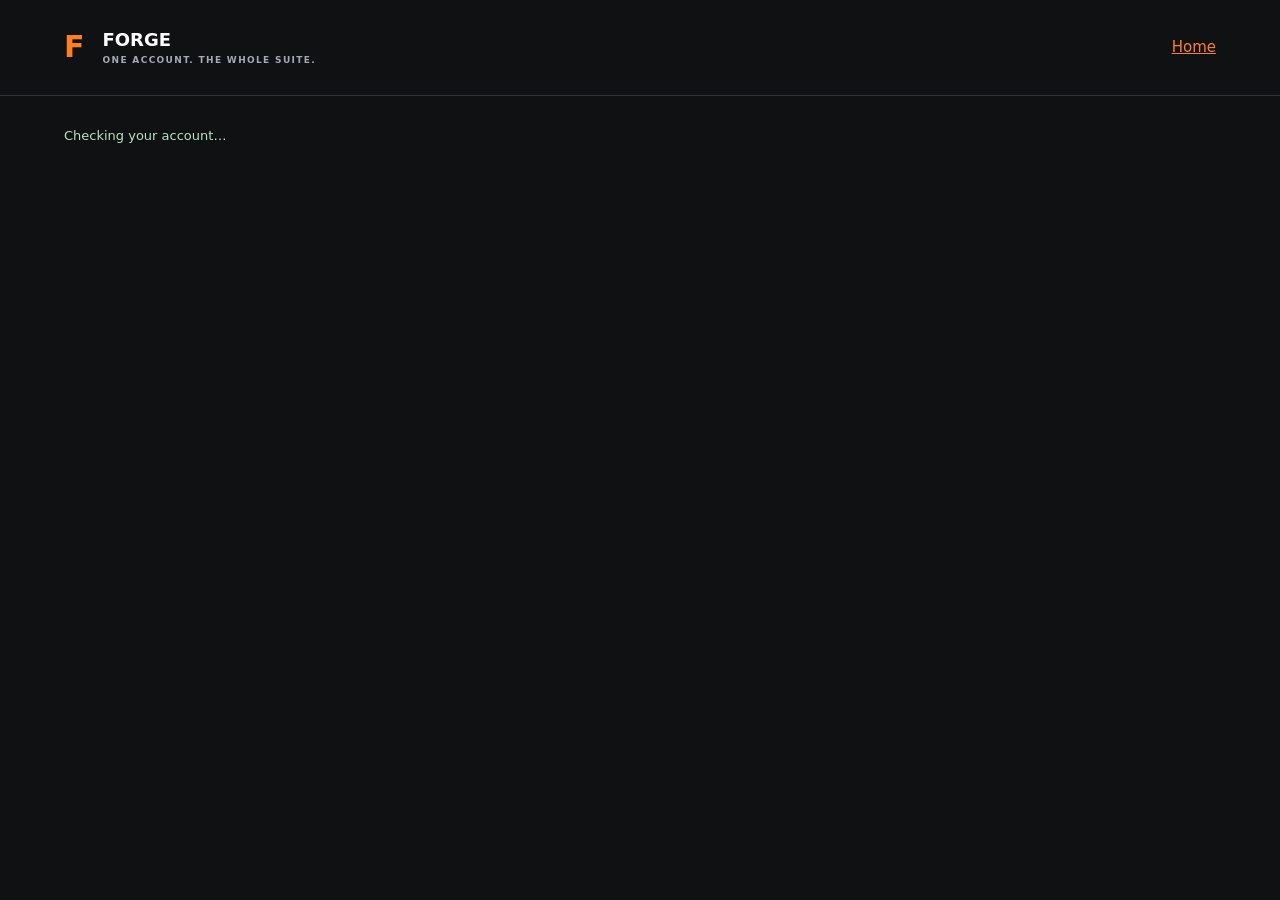
==== account.html @ 243d6dce "Add shared Forge account, owner console and domain navigation" ====
<!doctype html>
<html lang="en"><head><meta charset="utf-8"><meta name="viewport" content="width=device-width,initial-scale=1"><title>Forge Account</title><link rel="stylesheet" href="/account.css"></head>
<body><header><a class="brand" href="/">F <span>FORGE <small>ONE ACCOUNT. THE WHOLE SUITE.</small></span></a><nav><a href="/">Home</a><button id="signout" hidden>Sign out</button></nav></header>
<main>
<div id="notice" role="status" aria-live="polite">Checking your account…</div>
<section id="login" class="panel narrow" hidden><div class="eyebrow">Welcome to Forge</div><h1>Your work, connected.</h1><p>Sign in or register with your email. New accounts need owner approval before accessing company records.</p>
<form id="login-form"><label>Email<input name="email" type="email" autocomplete="email" required></label><label class="check"><input name="register" type="checkbox">I'm creating a new account</label><button class="primary">Send secure sign-in link</button></form><p class="muted">We’ll email a link to verify your address. No shared passwords.</p></section>
<section id="request" class="panel narrow" hidden><div class="eyebrow">Workspace access</div><h1>Let’s get you connected.</h1><p id="request-state">Your email is verified. Tell the owner which company you work with.</p><form id="request-form"><label>Your name<input name="name" maxlength="120" required autocomplete="name"></label><label>Company<input name="company" maxlength="160" required autocomplete="organization"></label><button class="primary">Request access</button></form><button id="refresh-request">Check approval status</button></section>
<section id="member" class="panel narrow" hidden><div class="eyebrow">Connected</div><h1>You're ready.</h1><p id="member-summary"></p><a id="continue" class="button primary" href="/">Open Forge</a></section>
<section id="mfa" class="panel narrow" hidden><div class="eyebrow">Platform owner</div><h1>Verify owner access.</h1><p>Use an authenticator app to unlock user management and activity across all workspaces.</p><button id="enroll">Set up authenticator</button><img id="qr" alt="Scan this code with your authenticator app" hidden><form id="mfa-form" hidden><label>Authenticator code<input name="code" inputmode="numeric" autocomplete="one-time-code" pattern="[0-9]{6}" maxlength="6" required></label><button class="primary">Unlock owner console</button></form><p class="muted">Keep access to your authenticator. Recovery is handled through the Forge infrastructure owner.</p></section>
<section id="admin" hidden><div class="eyebrow">Platform owner</div><h1>Your Forge control room.</h1><p>Manage verified users and review activity across every workspace.</p>
<div class="admin-grid"><section class="panel"><h2>People & access</h2><p id="directory-summary" class="muted"></p><form id="access-form"><label>Verified user<select name="user" required></select></label><label>Workspace<select name="organization" required></select></label><label>Role<select name="role"><option value="viewer">Viewer</option><option value="sales">Sales</option><option value="estimator">Estimator</option><option value="operations">Operations</option><option value="manager">Manager</option><option value="admin">Workspace admin</option></select></label><label>Status<select name="status"><option value="active">Active</option><option value="suspended">Suspended</option></select></label><button class="primary">Save access</button></form><h3>Pending requests</h3><div id="requests"></div><h3>Current memberships</h3><div id="memberships"></div></section>
<section class="panel"><div class="heading-row"><h2>Activity</h2><button id="refresh-audit">Refresh</button></div><p class="muted">Database changes recorded since this feature was enabled. Includes your admin actions. File reads, page views and failed actions are not captured here.</p><label>Workspace<select id="audit-org"><option value="">All workspaces</option></select></label><div id="audit" class="audit"></div><button id="more-audit">Load earlier activity</button></section></div></section>
</main><script type="module" src="/account.js"></script></body></html>
---- account.css ----
:root{color-scheme:dark;--bg:#101112;--panel:#191b1e;--border:#30343a;--muted:#a4aab3;--accent:#ff801f}*{box-sizing:border-box}body{margin:0;background:var(--bg);color:#f4f5f7;font:15px/1.55 system-ui,sans-serif}header{display:flex;justify-content:space-between;align-items:center;padding:24px 5vw;border-bottom:1px solid var(--border)}.brand{display:flex;gap:18px;align-items:center;font-size:30px;font-weight:900;color:var(--accent);text-decoration:none}.brand span{font-size:18px;color:#fff}.brand small{display:block;font-size:9px;letter-spacing:.15em;color:var(--muted)}nav{display:flex;align-items:center;gap:20px}a{color:var(--accent)}main{max-width:1320px;margin:auto;padding:30px 5vw 80px}.panel{border:1px solid var(--border);border-radius:18px;background:var(--panel);padding:28px}.narrow{max-width:530px;margin:50px auto}h1{font-size:clamp(28px,4vw,42px);line-height:1.15;letter-spacing:-.035em;margin:12px 0 18px}h2{font-size:20px;margin:0 0 12px}h3{font-size:15px;margin-top:26px}p{color:var(--muted)}.eyebrow{color:var(--accent);text-transform:uppercase;font-size:11px;font-weight:800;letter-spacing:.18em}label{display:block;font-size:12px;font-weight:700;margin:16px 0}input,select{display:block;width:100%;padding:12px;margin-top:6px;background:#111315;border:1px solid #484d55;border-radius:9px;color:#fff;font:inherit;font-size:15px}.check{display:flex;align-items:center;gap:10px}.check input{width:auto;margin:0}button,.button{display:inline-block;padding:12px 16px;border:1px solid #484d55;border-radius:9px;background:#24272c;color:#fff;font:inherit;font-size:13px;font-weight:750;text-decoration:none;cursor:pointer}.primary{background:var(--accent);border-color:var(--accent);color:#17100a}button:disabled{opacity:.5;cursor:wait}button:hover,.button:hover{filter:brightness(1.12)}:focus-visible{outline:3px solid #ffc28f;outline-offset:3px}.muted{font-size:12px;color:var(--muted)}#notice{min-height:24px;font-size:13px;color:#b8e2c0}#notice.error{color:#ffaaa3}.admin-grid{display:grid;grid-template-columns:minmax(280px,.8fr) minmax(340px,1.3fr);gap:24px}.heading-row{display:flex;justify-content:space-between;align-items:center}.audit-row{padding:14px 0;border-bottom:1px solid var(--border);overflow-wrap:anywhere}.audit-row strong{display:block;font-size:13px}.audit-row small{color:var(--muted);font-size:11px}.audit{max-height:640px;overflow:auto;margin:15px 0}#qr{width:230px;max-width:100%;background:#fff;margin-top:20px}#refresh-request{margin-top:16px}[hidden]{display:none!important}@media(max-width:800px){.admin-grid{grid-template-columns:1fr}.panel{padding:22px}.brand small{max-width:160px}header{padding:18px 5vw}.narrow{margin:24px auto}}
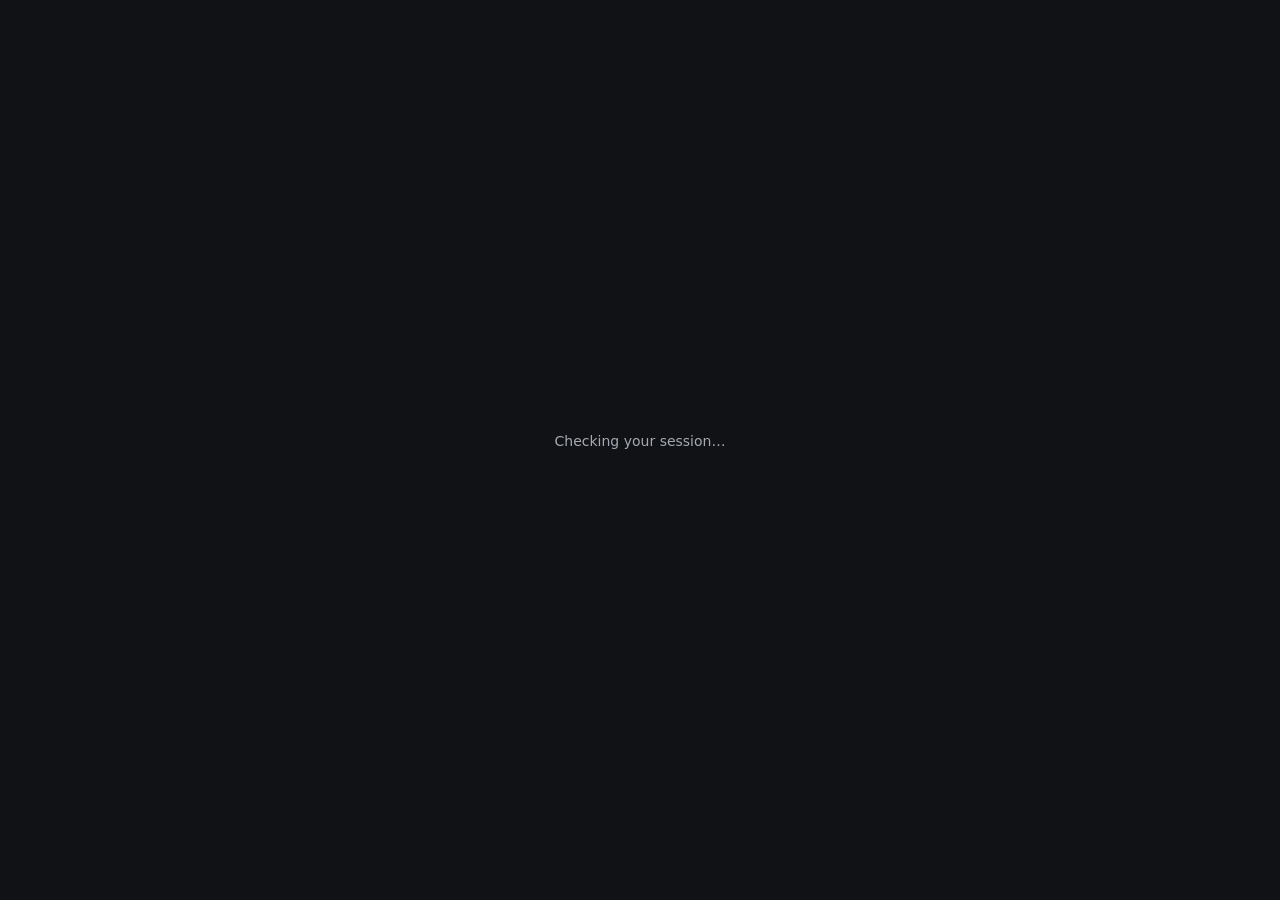
==== commit 3bd8f5fe: "One owner-password login and one shared sidebar for the whole Forge Suite account.html is now a pass" ====
--- a/account.html
+++ b/account.html
@@ -1,14 +1,16 @@
 <!doctype html>
-<html lang="en"><head><meta charset="utf-8"><meta name="viewport" content="width=device-width,initial-scale=1"><title>Forge Account</title><link rel="stylesheet" href="/account.css"></head>
-<body><header><a class="brand" href="/">F <span>FORGE <small>ONE ACCOUNT. THE WHOLE SUITE.</small></span></a><nav><a href="/">Home</a><button id="signout" hidden>Sign out</button></nav></header>
-<main>
-<div id="notice" role="status" aria-live="polite">Checking your account…</div>
-<section id="login" class="panel narrow" hidden><div class="eyebrow">Welcome to Forge</div><h1>Your work, connected.</h1><p>Sign in or register with your email. New accounts need owner approval before accessing company records.</p>
-<form id="login-form"><label>Email<input name="email" type="email" autocomplete="email" required></label><label class="check"><input name="register" type="checkbox">I'm creating a new account</label><button class="primary">Send secure sign-in link</button></form><p class="muted">We’ll email a link to verify your address. No shared passwords.</p></section>
-<section id="request" class="panel narrow" hidden><div class="eyebrow">Workspace access</div><h1>Let’s get you connected.</h1><p id="request-state">Your email is verified. Tell the owner which company you work with.</p><form id="request-form"><label>Your name<input name="name" maxlength="120" required autocomplete="name"></label><label>Company<input name="company" maxlength="160" required autocomplete="organization"></label><button class="primary">Request access</button></form><button id="refresh-request">Check approval status</button></section>
-<section id="member" class="panel narrow" hidden><div class="eyebrow">Connected</div><h1>You're ready.</h1><p id="member-summary"></p><a id="continue" class="button primary" href="/">Open Forge</a></section>
-<section id="mfa" class="panel narrow" hidden><div class="eyebrow">Platform owner</div><h1>Verify owner access.</h1><p>Use an authenticator app to unlock user management and activity across all workspaces.</p><button id="enroll">Set up authenticator</button><img id="qr" alt="Scan this code with your authenticator app" hidden><form id="mfa-form" hidden><label>Authenticator code<input name="code" inputmode="numeric" autocomplete="one-time-code" pattern="[0-9]{6}" maxlength="6" required></label><button class="primary">Unlock owner console</button></form><p class="muted">Keep access to your authenticator. Recovery is handled through the Forge infrastructure owner.</p></section>
-<section id="admin" hidden><div class="eyebrow">Platform owner</div><h1>Your Forge control room.</h1><p>Manage verified users and review activity across every workspace.</p>
-<div class="admin-grid"><section class="panel"><h2>People & access</h2><p id="directory-summary" class="muted"></p><form id="access-form"><label>Verified user<select name="user" required></select></label><label>Workspace<select name="organization" required></select></label><label>Role<select name="role"><option value="viewer">Viewer</option><option value="sales">Sales</option><option value="estimator">Estimator</option><option value="operations">Operations</option><option value="manager">Manager</option><option value="admin">Workspace admin</option></select></label><label>Status<select name="status"><option value="active">Active</option><option value="suspended">Suspended</option></select></label><button class="primary">Save access</button></form><h3>Pending requests</h3><div id="requests"></div><h3>Current memberships</h3><div id="memberships"></div></section>
-<section class="panel"><div class="heading-row"><h2>Activity</h2><button id="refresh-audit">Refresh</button></div><p class="muted">Database changes recorded since this feature was enabled. Includes your admin actions. File reads, page views and failed actions are not captured here.</p><label>Workspace<select id="audit-org"><option value="">All workspaces</option></select></label><div id="audit" class="audit"></div><button id="more-audit">Load earlier activity</button></section></div></section>
-</main><script type="module" src="/account.js"></script></body></html>
+<html lang="en"><head><meta charset="utf-8"><meta name="viewport" content="width=device-width,initial-scale=1">
+<title>Forge — Sign in</title><meta name="theme-color" content="#111216"><link rel="stylesheet" href="/account.css"></head>
+<body class="splash">
+<main class="splash-wrap">
+  <form id="login" class="splash-card" hidden autocomplete="on">
+    <h1>Forge</h1>
+    <p class="splash-sub">Owner access</p>
+    <input id="password" name="password" type="password" placeholder="Password" autocomplete="current-password" required autofocus aria-label="Password">
+    <button class="primary" id="go" type="submit">Sign in</button>
+    <p id="notice" role="status" aria-live="polite"></p>
+  </form>
+  <p id="checking" class="splash-sub">Checking your session…</p>
+</main>
+<script type="module" src="/account.js"></script>
+</body></html>
--- a/account.css
+++ b/account.css
@@ -1 +1,11 @@
 :root{color-scheme:dark;--bg:#101112;--panel:#191b1e;--border:#30343a;--muted:#a4aab3;--accent:#ff801f}*{box-sizing:border-box}body{margin:0;background:var(--bg);color:#f4f5f7;font:15px/1.55 system-ui,sans-serif}header{display:flex;justify-content:space-between;align-items:center;padding:24px 5vw;border-bottom:1px solid var(--border)}.brand{display:flex;gap:18px;align-items:center;font-size:30px;font-weight:900;color:var(--accent);text-decoration:none}.brand span{font-size:18px;color:#fff}.brand small{display:block;font-size:9px;letter-spacing:.15em;color:var(--muted)}nav{display:flex;align-items:center;gap:20px}a{color:var(--accent)}main{max-width:1320px;margin:auto;padding:30px 5vw 80px}.panel{border:1px solid var(--border);border-radius:18px;background:var(--panel);padding:28px}.narrow{max-width:530px;margin:50px auto}h1{font-size:clamp(28px,4vw,42px);line-height:1.15;letter-spacing:-.035em;margin:12px 0 18px}h2{font-size:20px;margin:0 0 12px}h3{font-size:15px;margin-top:26px}p{color:var(--muted)}.eyebrow{color:var(--accent);text-transform:uppercase;font-size:11px;font-weight:800;letter-spacing:.18em}label{display:block;font-size:12px;font-weight:700;margin:16px 0}input,select{display:block;width:100%;padding:12px;margin-top:6px;background:#111315;border:1px solid #484d55;border-radius:9px;color:#fff;font:inherit;font-size:15px}.check{display:flex;align-items:center;gap:10px}.check input{width:auto;margin:0}button,.button{display:inline-block;padding:12px 16px;border:1px solid #484d55;border-radius:9px;background:#24272c;color:#fff;font:inherit;font-size:13px;font-weight:750;text-decoration:none;cursor:pointer}.primary{background:var(--accent);border-color:var(--accent);color:#17100a}button:disabled{opacity:.5;cursor:wait}button:hover,.button:hover{filter:brightness(1.12)}:focus-visible{outline:3px solid #ffc28f;outline-offset:3px}.muted{font-size:12px;color:var(--muted)}#notice{min-height:24px;font-size:13px;color:#b8e2c0}#notice.error{color:#ffaaa3}.admin-grid{display:grid;grid-template-columns:minmax(280px,.8fr) minmax(340px,1.3fr);gap:24px}.heading-row{display:flex;justify-content:space-between;align-items:center}.audit-row{padding:14px 0;border-bottom:1px solid var(--border);overflow-wrap:anywhere}.audit-row strong{display:block;font-size:13px}.audit-row small{color:var(--muted);font-size:11px}.audit{max-height:640px;overflow:auto;margin:15px 0}#qr{width:230px;max-width:100%;background:#fff;margin-top:20px}#refresh-request{margin-top:16px}[hidden]{display:none!important}@media(max-width:800px){.admin-grid{grid-template-columns:1fr}.panel{padding:22px}.brand small{max-width:160px}header{padding:18px 5vw}.narrow{margin:24px auto}}
+body.splash{background:#111216;min-height:100vh;display:grid;place-items:center}
+.splash-wrap{width:100%;max-width:none;padding:24px;display:grid;place-items:center;margin:0}
+.splash-card{width:100%;max-width:360px;background:#191b21;border:1px solid #2a2d35;border-radius:12px;padding:28px 28px 26px;text-align:center}
+.splash-card h1{font-size:20px;letter-spacing:0;margin:0 0 4px;font-weight:800;color:#fff}
+.splash-sub{color:#a4aab3;font-size:14px;margin:0 0 16px}
+.splash-card input{text-align:center;letter-spacing:.12em;background:#0f1013;border:1px solid #d9dbe0;border-radius:8px;padding:11px 12px;margin:0 0 14px}
+.splash-card input::placeholder{color:#7b8089}
+.splash-card .primary{width:100%;background:#d97830;border-color:#d97830;color:#1b1209;font-size:15px;font-weight:700;padding:11px}
+.splash-card #notice{margin:12px 0 0;font-size:13px;min-height:18px;color:#b8e2c0}
+.splash-card #notice.error{color:#ffaaa3}
